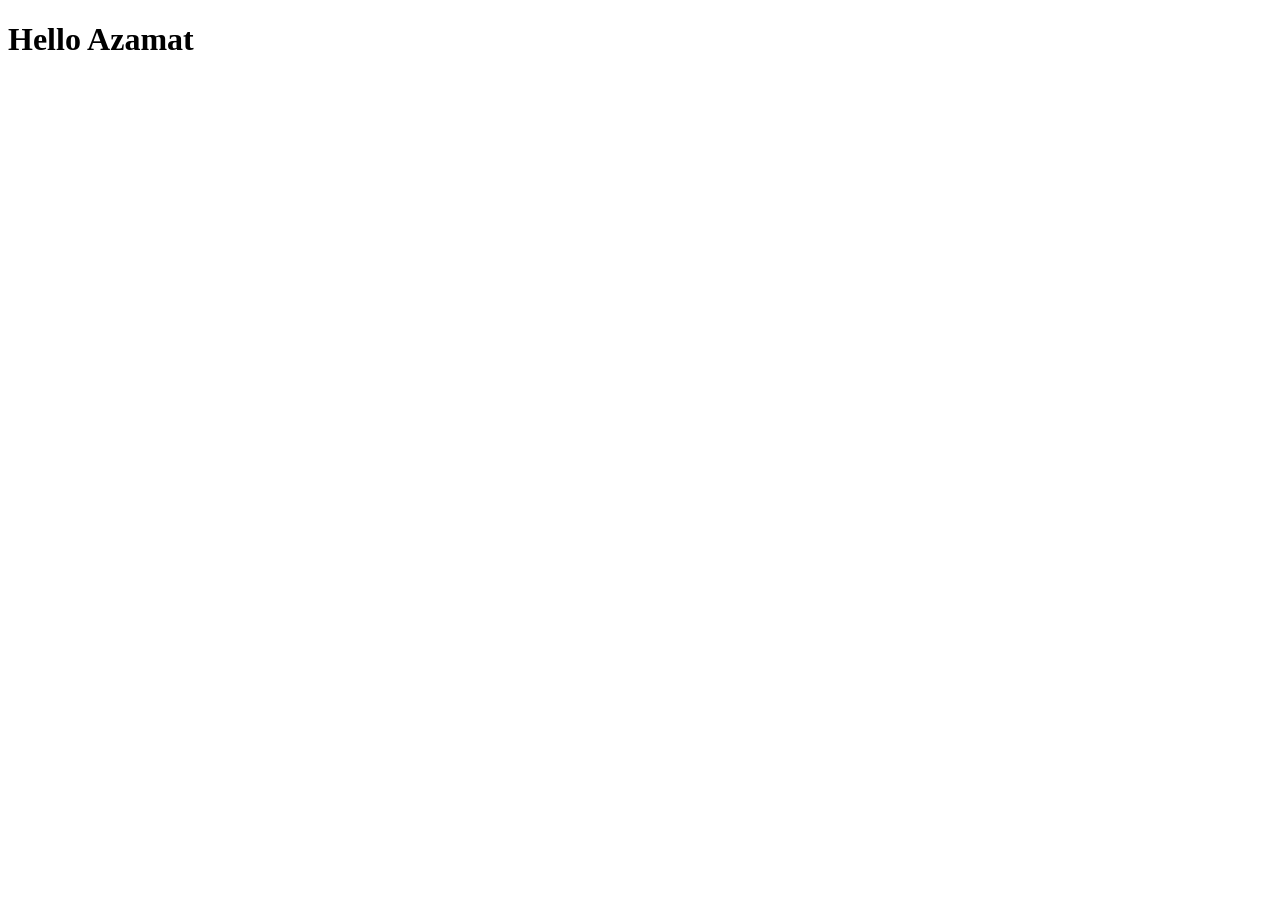
==== azamat.html @ bb0713ed "hello azamat" ====
<!DOCTYPE html>
<html lang="en">
<head>
    <meta charset="UTF-8">
    <meta name="viewport" content="width=device-width, initial-scale=1.0">
    <title>Document</title>
</head>
<body>
    <h1>Hello Azamat</h1>
</body>
</html>
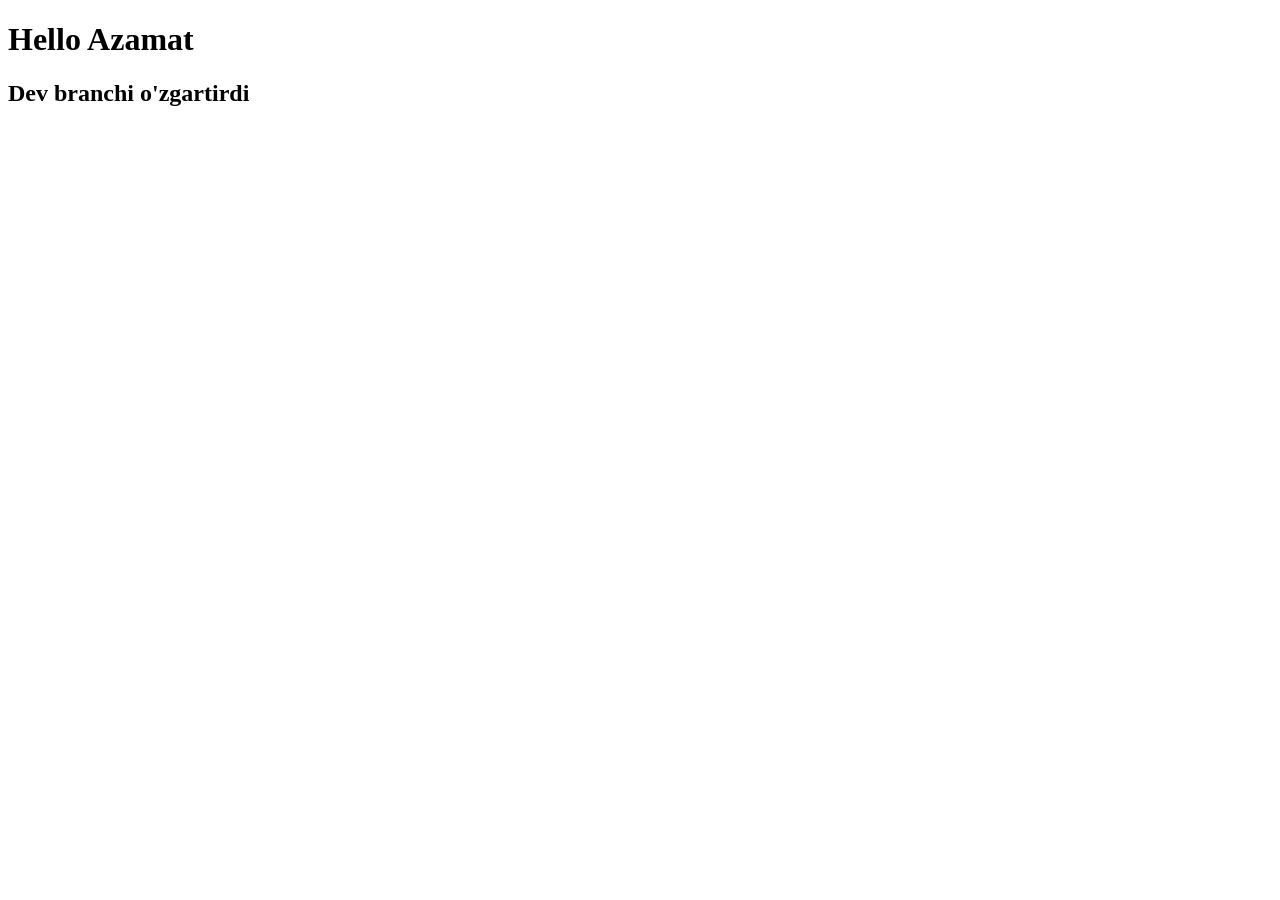
==== commit 9d6b4fca: "h1 qoshdim" ====
--- a/azamat.html
+++ b/azamat.html
@@ -7,5 +7,6 @@
 </head>
 <body>
     <h1>Hello Azamat</h1>
+    <h2>Dev branchi o'zgartirdi</h2>
 </body>
 </html>
